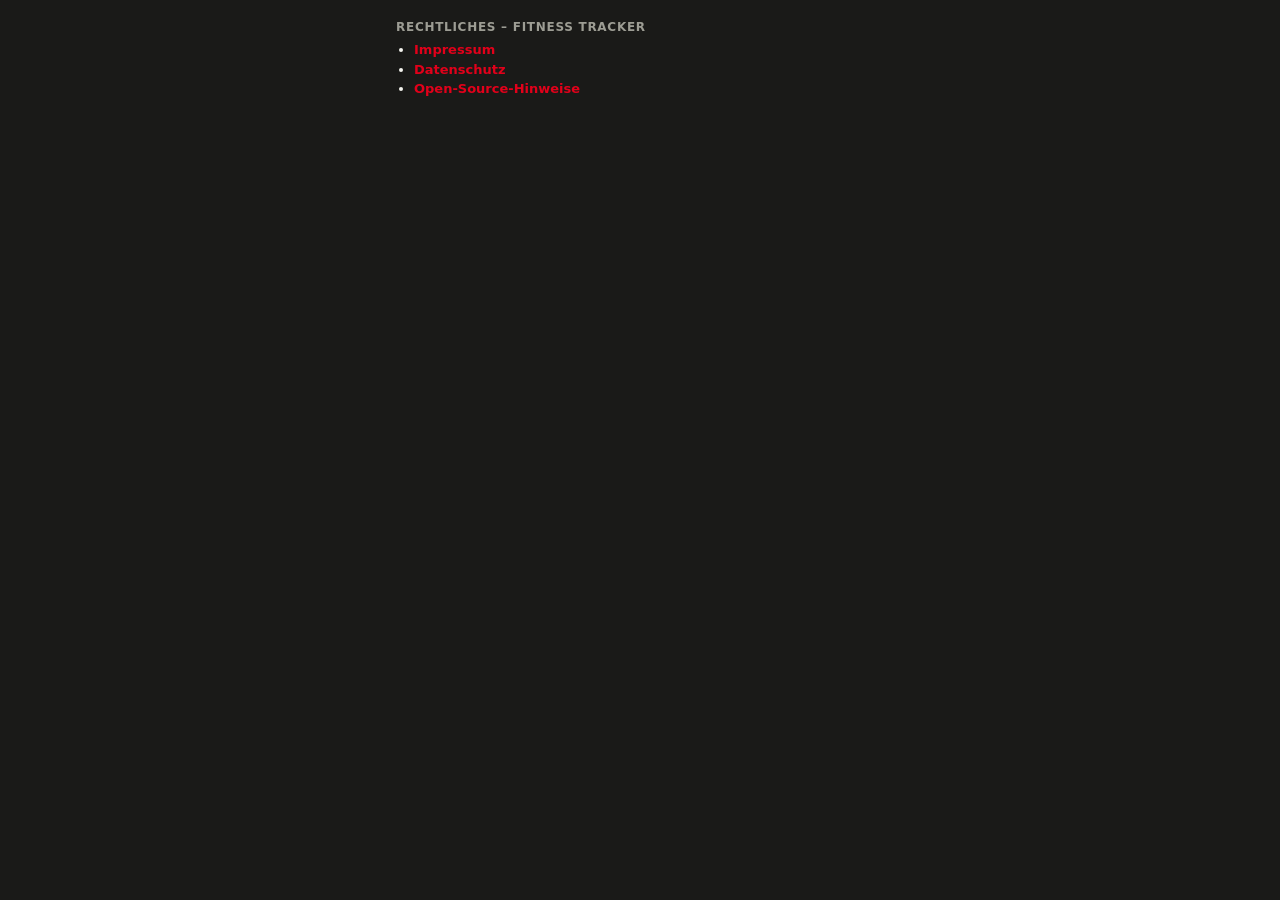
==== index.html @ d14e52b1 "Rechtstexte (Impressum, Datenschutz, Open-Source) fuer oeffentliches Hosting" ====
<!doctype html>
<html lang="de">
<head>
<meta charset="UTF-8">
<meta name="viewport" content="width=device-width, initial-scale=1">
<title>Rechtliches – Fitness Tracker</title>
<link rel="stylesheet" href="styles.css">
<style>body{padding:20px 16px;max-width:520px;margin:0 auto}ul{font-size:14px;line-height:2}</style>
</head>
<body>
<div class="legal">
  <h4>Rechtliches – Fitness Tracker</h4>
  <ul>
    <li><a href="legal/impressum.html">Impressum</a></li>
    <li><a href="legal/datenschutz.html">Datenschutz</a></li>
    <li><a href="legal/opensource.html">Open-Source-Hinweise</a></li>
  </ul>
</div>
</body>
</html>
---- styles.css ----
:root{--ink:#1a1a18;--panel:#242422;--panelHi:#30302c;--line:#3a3a35;
  --text:#f3f3ee;--muted:#9d9d94;--accent:#e2001a;--good:#1e8e3e;--warn:#e2001a;}
*{box-sizing:border-box;-webkit-tap-highlight-color:transparent}
body{margin:0;background:var(--ink);color:var(--text);
  font-family:-apple-system,BlinkMacSystemFont,"Segoe UI",Roboto,system-ui,sans-serif;
  font-feature-settings:"tnum" 1;-webkit-font-smoothing:antialiased}
.wrap{max-width:520px;margin:0 auto;padding:0 14px calc(28px + var(--safe-area-inset-bottom, 0px))}
header{position:sticky;top:0;z-index:5;background:linear-gradient(var(--ink) 86%,transparent);
  padding:calc(18px + var(--safe-area-inset-top, 0px)) 2px 8px}
.htop{display:flex;align-items:center;justify-content:space-between;margin-bottom:12px}
h1{font-size:26px;font-weight:800;letter-spacing:.01em;margin:0;text-transform:uppercase;
  border-bottom:3px solid var(--accent);padding-bottom:1px}
.date{color:var(--muted);font-size:13px;font-weight:600}
.tabs{display:flex;background:var(--panel);border:1px solid var(--line);border-radius:12px;padding:3px}
.tab{flex:1;text-align:center;padding:9px;border-radius:9px;font-size:14px;font-weight:700;
  color:var(--muted);cursor:pointer;transition:.12s}
.tab.on{background:var(--accent);color:#fff}
.bh{font-size:11px;font-weight:700;letter-spacing:.12em;text-transform:uppercase;
  color:var(--muted);margin:18px 4px 8px;display:flex;align-items:center;gap:8px}
.bh .dot{width:9px;height:9px;border-radius:2px}
.card{background:var(--panel);border:1px solid var(--line);border-radius:10px;
  padding:12px 10px 12px 6px;margin-bottom:9px;display:flex;align-items:center;gap:8px}
.card.dragging{opacity:.6;box-shadow:0 6px 14px rgba(0,0,0,.25);position:relative;z-index:5}
.card.shifting,.card.dragging.settling{transition:transform .15s ease}
.handle{width:22px;flex-shrink:0;align-self:stretch;margin:-12px 0 -12px -6px;border-radius:9px 0 0 9px;
  background:var(--panelHi);border-right:1px solid var(--line);
  color:var(--muted);opacity:.7;display:flex;align-items:center;justify-content:center;touch-action:none;cursor:grab}
.main{flex:1;min-width:0}
.name{font-size:16px;font-weight:700;line-height:1.1}
.sub{font-size:12px;color:var(--muted);margin-top:3px}
.sub b{color:var(--accent);font-weight:700}
.attr{margin-top:9px}
.alabel{font-size:11px;font-weight:700;letter-spacing:.04em;text-transform:uppercase;
  color:var(--muted);margin:0 0 6px 2px}
.wrow{display:flex;align-items:center;gap:10px}
.pm{width:38px;height:38px;border-radius:11px;border:1px solid var(--line);background:var(--panelHi);
  color:var(--text);font-size:22px;font-weight:700;display:flex;align-items:center;justify-content:center;
  user-select:none;cursor:pointer;flex-shrink:0}
.pm:active{background:var(--accent);color:#fff;border-color:var(--accent)}
.pm.edit{color:var(--muted);font-size:16px}
.pm.edit:active{color:var(--text)}
.wnum{font-size:21px;font-weight:800;min-width:74px;text-align:center}
.wnum small{font-size:12px;color:var(--muted);font-weight:600;margin-left:2px}
.log{width:46px;height:46px;border-radius:13px;border:none;background:var(--accent);
  color:#fff;font-size:22px;font-weight:800;cursor:pointer;flex-shrink:0;
  display:flex;align-items:center;justify-content:center;transition:.12s}
.log:active{transform:scale(.93)}
.log.done{background:var(--good)}
/* Verlauf */
.daysep{font-size:11px;font-weight:700;letter-spacing:.08em;text-transform:uppercase;
  color:var(--muted);margin:18px 4px 7px}
.lrow{background:var(--panel);border:1px solid var(--line);border-radius:13px;
  padding:11px 8px 11px 14px;margin-bottom:7px;display:flex;align-items:center;gap:10px}
.lrow.multi{cursor:pointer}
.lrow.expanded{display:block;border-color:var(--accent)}
.ltop{display:flex;align-items:center;gap:10px}
.ltime{color:var(--muted);font-size:12px;font-weight:600;width:46px;flex-shrink:0}
.lex{flex:1;min-width:0;font-size:15px;font-weight:600;overflow:hidden;text-overflow:ellipsis;white-space:nowrap}
.lrow.expanded .lex{white-space:normal;overflow:visible;text-overflow:clip}
.lw{font-weight:800;font-size:15px;flex-shrink:0}
.lvals{margin-top:10px;display:flex;flex-direction:column;gap:6px}
.lval{display:flex;align-items:center;justify-content:space-between;padding:9px 11px;
  background:var(--panelHi);border-radius:9px}
.lvlbl{font-size:11px;font-weight:700;letter-spacing:.04em;text-transform:uppercase;color:var(--muted)}
.lvval{font-weight:800;font-size:15px}
.ico{width:34px;height:34px;border-radius:9px;border:1px solid var(--line);background:var(--panelHi);
  color:var(--muted);font-size:15px;display:flex;align-items:center;justify-content:center;cursor:pointer;flex-shrink:0}
.ico:active{color:var(--text)}
.ico.del:active{color:var(--warn);border-color:var(--warn)}
.ledit{display:flex;align-items:center;gap:8px;flex-wrap:wrap;padding:11px 12px;margin-bottom:7px;
  background:var(--panelHi);border:1px solid var(--accent);border-radius:13px}
.ledit .lex{flex-basis:100%;color:var(--text);margin-bottom:2px}
.ledit input{background:var(--panel);border:1px solid var(--line);border-radius:9px;color:var(--text);
  font-size:15px;font-weight:600;font-family:inherit;padding:9px 10px;outline:none}
.ledit input[type=date]{flex:1;min-width:130px}
.ledit input.wedit{width:84px;text-align:center}
.ledit .vlbl{font-size:12px;color:var(--muted);font-weight:700;flex-basis:100%;margin:4px 0 -2px}
.ledit .sv{background:var(--accent);color:#fff;border:none;border-radius:9px;font-weight:800;
  font-size:14px;padding:9px 14px;cursor:pointer;font-family:inherit}
.ledit .cx{background:none;border:none;color:var(--muted);font-weight:700;font-size:14px;cursor:pointer}
.empty{color:var(--muted);font-size:14px;text-align:center;padding:40px 10px}
.logbar{display:flex;align-items:center;justify-content:space-between;margin:16px 4px 4px}
.logbar .cnt{font-size:12px;color:var(--muted);font-weight:600}
.planbar{display:flex;align-items:center;justify-content:space-between;margin:4px 4px 4px}
.planbar .cnt{font-size:12px;color:var(--muted);font-weight:600}
.planbar-btns{display:flex;gap:8px}
.exp{background:var(--panelHi);border:1px solid var(--line);color:var(--text);border-radius:10px;
  font-size:13px;font-weight:700;font-family:inherit;padding:8px 13px;cursor:pointer}
.exp:active{border-color:var(--accent);color:var(--accent)}
.scrim{position:fixed;inset:0;background:#000a;opacity:0;pointer-events:none;transition:opacity .2s;z-index:14}
.scrim.on{opacity:1;pointer-events:auto}
.sheet{position:fixed;left:0;right:0;bottom:0;z-index:15;max-width:520px;margin:0 auto;background:var(--panel);
  border:1px solid var(--line);border-bottom:none;border-radius:22px 22px 0 0;
  padding:8px 18px calc(20px + var(--safe-area-inset-bottom, 0px));transform:translateY(115%);
  transition:transform .26s cubic-bezier(.22,1,.36,1);box-shadow:0 -20px 50px #0008;
  max-height:calc(90vh - var(--safe-area-inset-top, 0px));overflow-y:auto;overscroll-behavior:contain}
.sheet.on{transform:translateY(0)}
.grab{width:38px;height:4px;border-radius:3px;background:var(--line);margin:8px auto 14px}
.s-title{font-size:18px;font-weight:800}
.s-hint{font-size:12px;color:var(--muted);font-weight:600;margin:2px 0 12px}
#csvArea,#planArea{width:100%;height:150px;background:var(--ink);border:1px solid var(--line);border-radius:12px;
  color:var(--muted);font-family:ui-monospace,Menlo,Consolas,monospace;font-size:12px;padding:11px;
  resize:none;outline:none;margin-bottom:12px}
.exp-btns{display:flex;gap:9px;margin-bottom:9px}
.pbtn{flex:1;background:var(--accent);color:#fff;border:none;border-radius:12px;font-size:15px;
  font-weight:800;font-family:inherit;padding:14px;cursor:pointer}
.pbtn2{flex:1;background:var(--panelHi);color:var(--text);border:1px solid var(--line);border-radius:12px;
  font-size:15px;font-weight:700;font-family:inherit;padding:14px;cursor:pointer}
.pbtn:active,.pbtn2:active{filter:brightness(.92)}
.addbtn{margin:14px 0 4px;padding:15px;text-align:center;border:1px dashed var(--line);border-radius:10px;
  color:var(--muted);font-size:15px;font-weight:700;cursor:pointer}
.addbtn:active{border-color:var(--accent);color:var(--accent)}
.fld{margin-bottom:11px}
.fld label{display:block;font-size:11px;color:var(--muted);font-weight:700;text-transform:uppercase;letter-spacing:.08em;margin:0 0 5px 3px}
.fld input,.fld select{width:100%;background:var(--panelHi);border:1px solid var(--line);border-radius:11px;
  color:var(--text);font-size:16px;font-weight:600;font-family:inherit;padding:12px;outline:none}
.fld input:focus,.fld select:focus{border-color:var(--accent)}
.fld3{display:flex;gap:9px}
.fld3 .fld{flex:1}
.attrrow{border-top:1px solid var(--line);padding-top:11px;margin-top:11px}
.attrrow:first-child{border-top:none;padding-top:0;margin-top:0}
.attrrow-head{display:flex;align-items:flex-end;gap:9px}
.rmattr{width:46px;height:46px;flex-shrink:0;border-radius:11px;background:var(--panelHi);
  border:1px solid var(--line);color:var(--muted);display:flex;align-items:center;justify-content:center;cursor:pointer}
.rmattr:active{color:var(--warn);border-color:var(--warn)}
.addattr{margin:2px 0 14px;padding:11px;text-align:center;border:1px dashed var(--line);border-radius:10px;
  color:var(--muted);font-size:13px;font-weight:700;cursor:pointer}
.addattr:active{border-color:var(--accent);color:var(--accent)}
.menu-list{margin:4px 0 8px}
.menu-item{padding:14px 4px;font-size:15px;font-weight:700;border-top:1px solid var(--line);cursor:pointer;
  display:flex;align-items:center;gap:12px}
.menu-item svg{flex-shrink:0;color:var(--muted)}
.menu-item:first-child{border-top:none}
.menu-item:active{opacity:.7}
.menu-label{font-size:11px;font-weight:700;letter-spacing:.08em;text-transform:uppercase;
  color:var(--muted);margin:4px 4px 0;padding-top:14px;border-top:1px solid var(--line)}
.tpl-item{padding:13px 4px;border-top:1px solid var(--line);cursor:pointer}
.tpl-item:first-child{border-top:none}
.tpl-item:active{opacity:.7}
.tpl-item .tpl-title{font-size:15px;font-weight:700}
.tpl-item .tpl-sub{font-size:12px;color:var(--muted);font-weight:600;margin-top:2px}
.cxbtn{width:100%;background:none;border:none;color:var(--muted);font-size:14px;font-weight:700;
  font-family:inherit;padding:12px;cursor:pointer}
.cfscrim{position:fixed;inset:0;background:#000b;opacity:0;pointer-events:none;transition:opacity .16s;z-index:29}
.cfscrim.on{opacity:1;pointer-events:auto}
.confirm{position:fixed;left:50%;top:50%;transform:translate(-50%,-50%) scale(.96);z-index:30;
  width:min(340px,88vw);background:var(--panel);border:1px solid var(--line);border-radius:16px;
  padding:20px 18px 16px;box-shadow:0 20px 50px #000a;opacity:0;pointer-events:none;transition:.16s}
.confirm.on{opacity:1;pointer-events:auto;transform:translate(-50%,-50%) scale(1)}
.cf-msg{font-size:15px;font-weight:600;line-height:1.35;margin-bottom:16px}
.cf-check{margin:-6px 0 16px}
.cf-check-label{display:flex;align-items:center;gap:10px;font-size:14px;font-weight:600;color:var(--muted);cursor:pointer}
.cf-check-label input{width:19px;height:19px;flex-shrink:0;accent-color:var(--accent)}
.cf-btns{display:flex;gap:9px}
.cf-no{flex:1;min-width:0;background:var(--panelHi);color:var(--text);border:1px solid var(--line);border-radius:11px;
  font-size:15px;font-weight:700;font-family:inherit;padding:12px;cursor:pointer}
.cf-yes{flex:1;min-width:0;background:var(--warn);color:#fff;border:none;border-radius:11px;
  font-size:15px;font-weight:800;font-family:inherit;padding:12px;cursor:pointer}
.toast{position:fixed;left:14px;right:14px;bottom:calc(18px + var(--safe-area-inset-bottom, 0px));
  max-width:492px;margin:0 auto;background:var(--panelHi);border:1px solid var(--line);
  border-radius:14px;padding:13px 15px;display:flex;align-items:center;justify-content:space-between;
  gap:12px;font-size:14px;font-weight:600;box-shadow:0 12px 30px #0009;
  transform:translateY(calc(140% + var(--safe-area-inset-bottom, 0px) + 20px));transition:transform .25s cubic-bezier(.22,1,.36,1);z-index:20}
.toast.on{transform:translateY(0)}
.toast button{background:none;border:none;color:var(--accent);font-size:14px;font-weight:800;cursor:pointer}
.infobtn{width:40px;height:40px;color:var(--muted);
  font-size:26px;display:flex;align-items:center;justify-content:center;cursor:pointer;flex-shrink:0}
.infobtn:active{color:var(--accent)}
.legal{margin:0 0 16px}
.legal h4{font-size:12px;font-weight:700;letter-spacing:.06em;text-transform:uppercase;color:var(--muted);margin:0 0 6px}
.legal p{font-size:13px;line-height:1.5;margin:0 0 4px}
.legal ul{font-size:13px;line-height:1.5;margin:0 0 8px;padding-left:18px}
.legal a{color:var(--accent);font-weight:700;text-decoration:none}
.legal.appver{color:var(--muted);font-size:12px;margin-top:4px;margin-bottom:4px}
.legal.copyright{color:var(--muted);font-size:12px;margin-top:0;margin-bottom:16px}
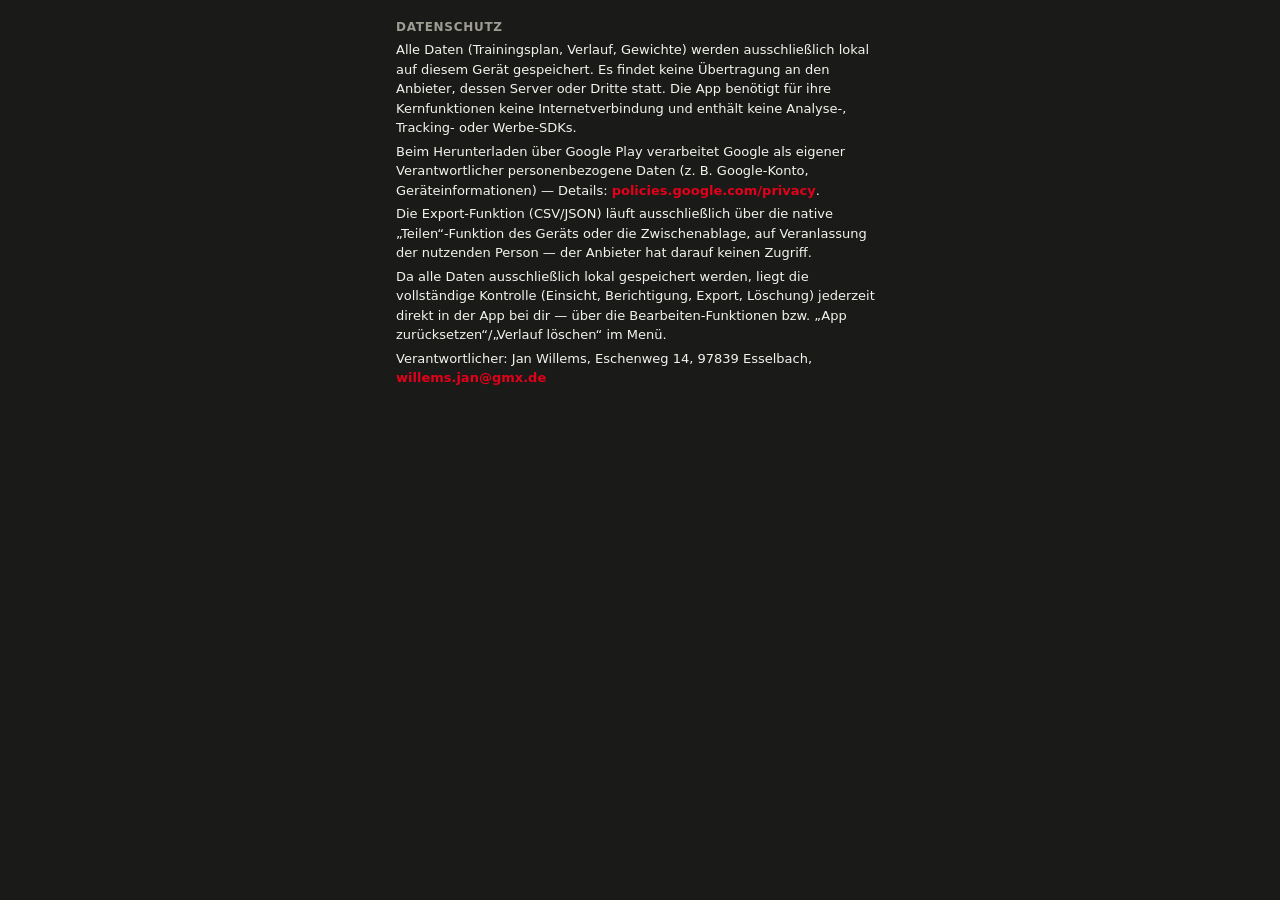
==== commit 120ef4aa: "Nur Datenschutzerklaerung oeffentlich hosten, Impressum/Open-Source bleiben appintern" ====
--- a/index.html
+++ b/index.html
@@ -3,18 +3,14 @@
 <head>
 <meta charset="UTF-8">
 <meta name="viewport" content="width=device-width, initial-scale=1">
-<title>Rechtliches – Fitness Tracker</title>
+<title>Datenschutz – Fitness Tracker</title>
+<meta http-equiv="refresh" content="0; url=legal/datenschutz.html">
 <link rel="stylesheet" href="styles.css">
-<style>body{padding:20px 16px;max-width:520px;margin:0 auto}ul{font-size:14px;line-height:2}</style>
+<style>body{padding:20px 16px;max-width:520px;margin:0 auto}</style>
 </head>
 <body>
 <div class="legal">
-  <h4>Rechtliches – Fitness Tracker</h4>
-  <ul>
-    <li><a href="legal/impressum.html">Impressum</a></li>
-    <li><a href="legal/datenschutz.html">Datenschutz</a></li>
-    <li><a href="legal/opensource.html">Open-Source-Hinweise</a></li>
-  </ul>
+  <p><a href="legal/datenschutz.html">Weiter zur Datenschutzerklärung</a></p>
 </div>
 </body>
 </html>
